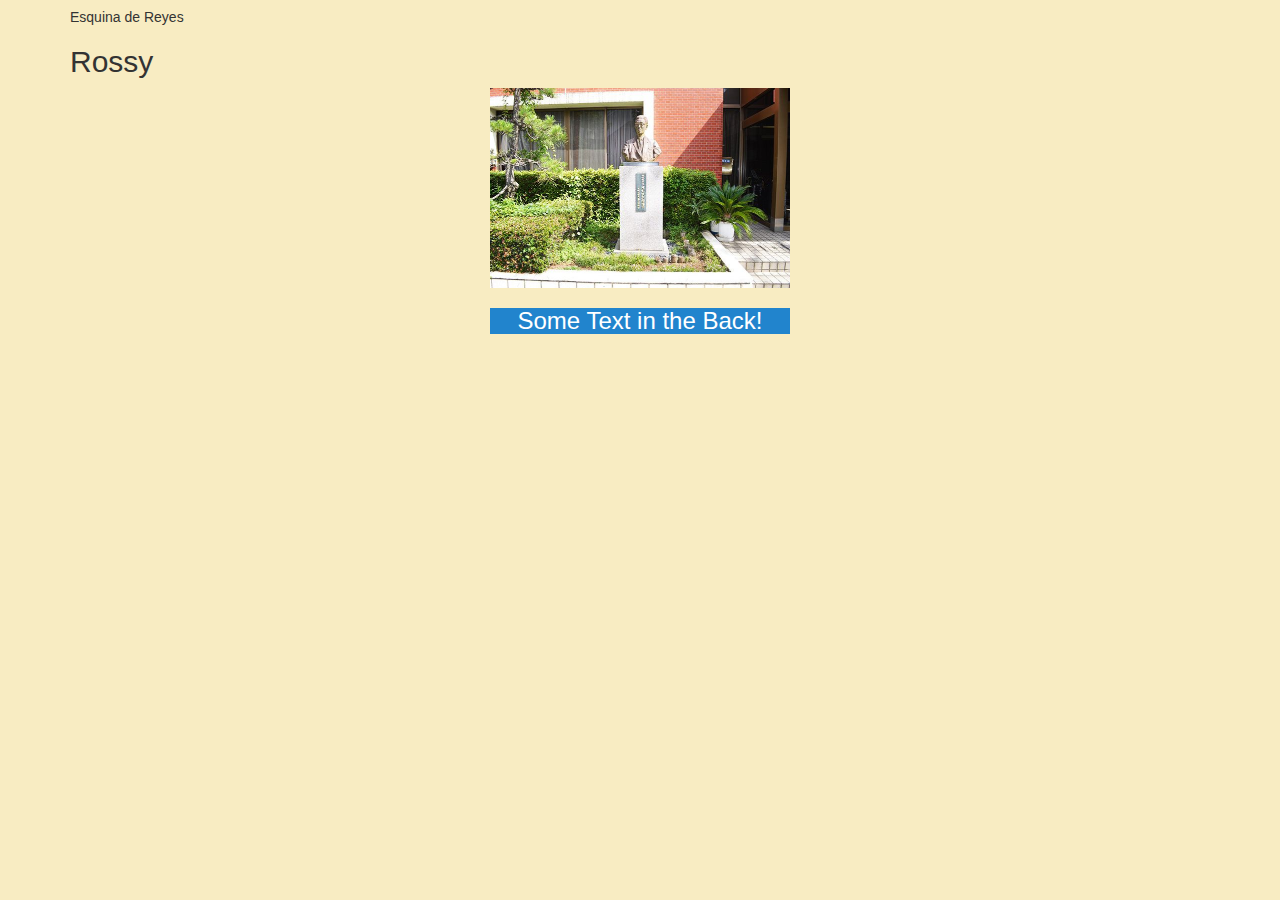
==== Template/start.html @ e424e9e6 "Added empty web project. Playing with flips" ====
﻿<!DOCTYPE html>
<html lang="en">
<head>
    <meta charset="utf-8">
    <meta http-equiv="X-UA-Compatible" content="IE=edge">
    <meta name="viewport" content="width=device-width, initial-scale=1">
    <meta name="description" content="">
    <meta name="author" content="">
    <title>Esquina de Reyes</title>
    <!-- Bootstrap Core CSS -->
    <link href="css/bootstrap.min.css" rel="stylesheet">
    <!-- Custom CSS -->
    <link href="css/game.css" rel="stylesheet">
    <!-- HTML5 Shim and Respond.js IE8 support of HTML5 elements and media queries -->
    <!-- WARNING: Respond.js doesn't work if you view the page via file:// -->
    <!--[if lt IE 9]>
        <script src="https://oss.maxcdn.com/libs/html5shiv/3.7.0/html5shiv.js"></script>
        <script src="https://oss.maxcdn.com/libs/respond.js/1.4.2/respond.min.js"></script>
    <![endif]-->

    <style type="text/css">
        .playerHand {
            display: inline-block;
            background: lightgrey;
            width: 600px;
        }

        .flip {
            height: 199px;
            width: 300px;
            margin: 0 auto;
        }

            .flip img {
                width: 300px;
                height: auto;
            }

            .flip .back {
                background: #2184cd;
                color: #fff;
                text-align: center;
            }
    </style>

</head>
<body style="background:#F8ECC2">


    <div class="container">
        <div class="row">
            <div class="col-lg-12">
                <h5>Esquina de Reyes</h5>
                <h2>Rossy</h2>
                <div class="flip">
                    <div class="front">
                        <img src="img/image.jpg" alt="" />
                    </div>
                    <div class="back">
                        <h3>Some Text in the Back!</h3>
                    </div>
                </div>
            </div>
        </div>
    </div>
    <!-- /.container -->
    <!-- jQuery Version 1.11.1 -->
    <script src="https://code.jquery.com/jquery-2.1.4.min.js" />
    <script src="https://cdn.rawgit.com/nnattawat/flip/master/dist/jquery.flip.min.js" />
    <script src="js/bootstrap.min.js"></script>

    <script>
        $(function () {
            $(".flip").flip({
                trigger: 'hover'
            });
        });
    </script>
</body>
</html>
---- Template/css/game.css ----
﻿.playerCard {
    height: 120px;
    margin: 4px;
}

.oponentCard {
    height: 80px;
    margin: 4px;
}

.deckCard {
    height: 120px;
    margin: 4px;
}

#NorthWest {
    position: absolute;
    left: 0px;
    top: 0px;
    -ms-transform: rotate(130deg); /* IE 9 */
    -webkit-transform: rotate(130deg); /* Chrome, Safari, Opera */
    transform: rotate(130deg);
}

#North {
    position: absolute;
    left: 200px;
    top: 0px;
    -ms-transform: rotate(180deg); /* IE 9 */
    -webkit-transform: rotate(180deg); /* Chrome, Safari, Opera */
    transform: rotate(180deg);
}

#NorthEast {
    position: absolute;
    left: 400px;
    top: 0px;
    transform: rotate(224deg);
    -webkit-transform: rotate(224deg);
    -moz-transform: rotate(224deg);
    -o-transform: rotate(224deg);
    -ms-transform: rotate(224deg);
}

#East {
    position: absolute;
    left: 0px;
    top: 200px;
    -ms-transform: rotate(90deg); /* IE 9 */
    -webkit-transform: rotate(90deg); /* Chrome, Safari, Opera */
    transform: rotate(90deg);
}

#Center {
    position: absolute;
    left: 200px;
    top: 200px;
}

#West {
    position: absolute;
    left: 400px;
    top: 200px;
    -ms-transform: rotate(270deg); /* IE 9 */
    -webkit-transform: rotate(270deg); /* Chrome, Safari, Opera */
    transform: rotate(270deg);
}

#SouthEast {
    position: absolute;
    left: 400px;
    top: 400px;
    -ms-transform: rotate(310deg); /* IE 9 */
    -webkit-transform: rotate(310deg); /* Chrome, Safari, Opera */
    transform: rotate(310deg);
}

#South {
    position: absolute;
    left: 200px;
    top: 400px;
}

#SouthWest {
    position: absolute;
    left: 0px;
    top: 400px;
    -ms-transform: rotate(40deg); /* IE 9 */
    -webkit-transform: rotate(40deg); /* Chrome, Safari, Opera */
    transform: rotate(40deg);
}
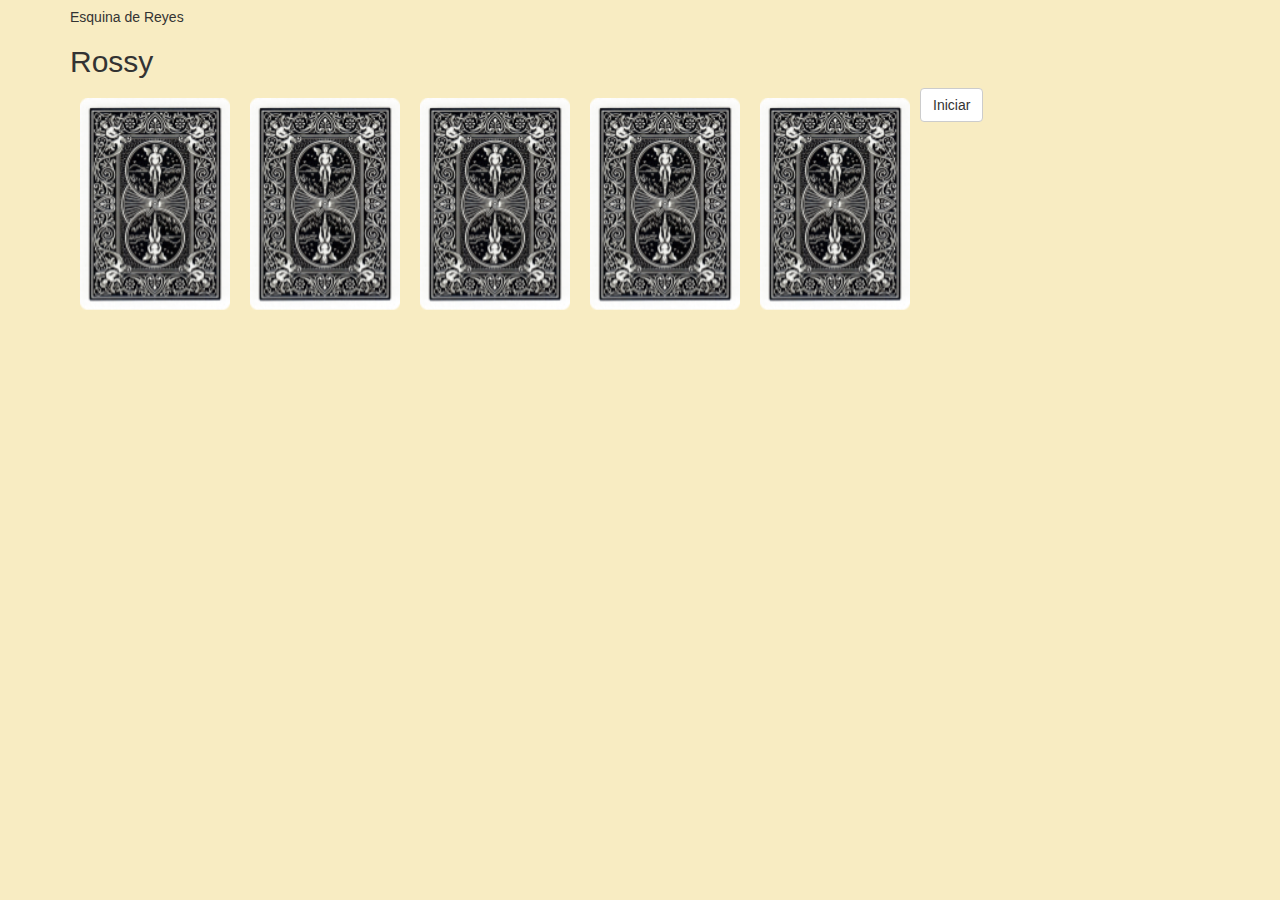
==== commit 845583b1: "flipping cards" ====
--- a/Template/start.html
+++ b/Template/start.html
@@ -27,12 +27,14 @@
 
         .flip {
             height: 199px;
-            width: 300px;
+            width: 150px;
             margin: 0 auto;
+            float:left;
+            margin:10px;
         }
 
             .flip img {
-                width: 300px;
+                width: 150px;
                 height: auto;
             }
 
@@ -52,28 +54,67 @@
             <div class="col-lg-12">
                 <h5>Esquina de Reyes</h5>
                 <h2>Rossy</h2>
+                <a href="#" id="btnFlip" class="btn btn-default">Iniciar</a>
+
                 <div class="flip">
                     <div class="front">
-                        <img src="img/image.jpg" alt="" />
+                        <img src="img/card_back.png" alt="" />
                     </div>
                     <div class="back">
-                        <h3>Some Text in the Back!</h3>
+                        <img src="cards/6C.svg" alt="" />
                     </div>
                 </div>
+                <div class="flip">
+                    <div class="front">
+                        <img src="img/card_back.png" alt="" />
+                    </div>
+                    <div class="back">
+                        <img src="cards/AH.svg" alt="" />
+                    </div>
+                </div>
+                <div class="flip">
+                    <div class="front">
+                        <img src="img/card_back.png" alt="" />
+                    </div>
+                    <div class="back">
+                        <img src="cards/4H.svg" alt="" />
+                    </div>
+                </div>
+                <div class="flip">
+                    <div class="front">
+                        <img src="img/card_back.png" alt="" />
+                    </div>
+                    <div class="back">
+                        <img src="cards/KC.svg" alt="" />
+                    </div>
+                </div>
+                <div class="flip">
+                    <div class="front">
+                        <img src="img/card_back.png" alt="" />
+                    </div>
+                    <div class="back">
+                        <img src="cards/9C.svg" alt="" />
+                    </div>
+                </div>
+
             </div>
         </div>
     </div>
     <!-- /.container -->
     <!-- jQuery Version 1.11.1 -->
-    <script src="https://code.jquery.com/jquery-2.1.4.min.js" />
-    <script src="https://cdn.rawgit.com/nnattawat/flip/master/dist/jquery.flip.min.js" />
+    <script src="js/jquery.js"></script>
+    <script src="js/jquery.flip.min.js"></script>
     <script src="js/bootstrap.min.js"></script>
 
     <script>
-        $(function () {
+        $(document).ready(function () {
             $(".flip").flip({
-                trigger: 'hover'
+                trigger: 'manual'
             });
+        });
+
+        $("#btnFlip").click(function () {
+            $(".flip").flip('toggle');
         });
     </script>
 </body>
